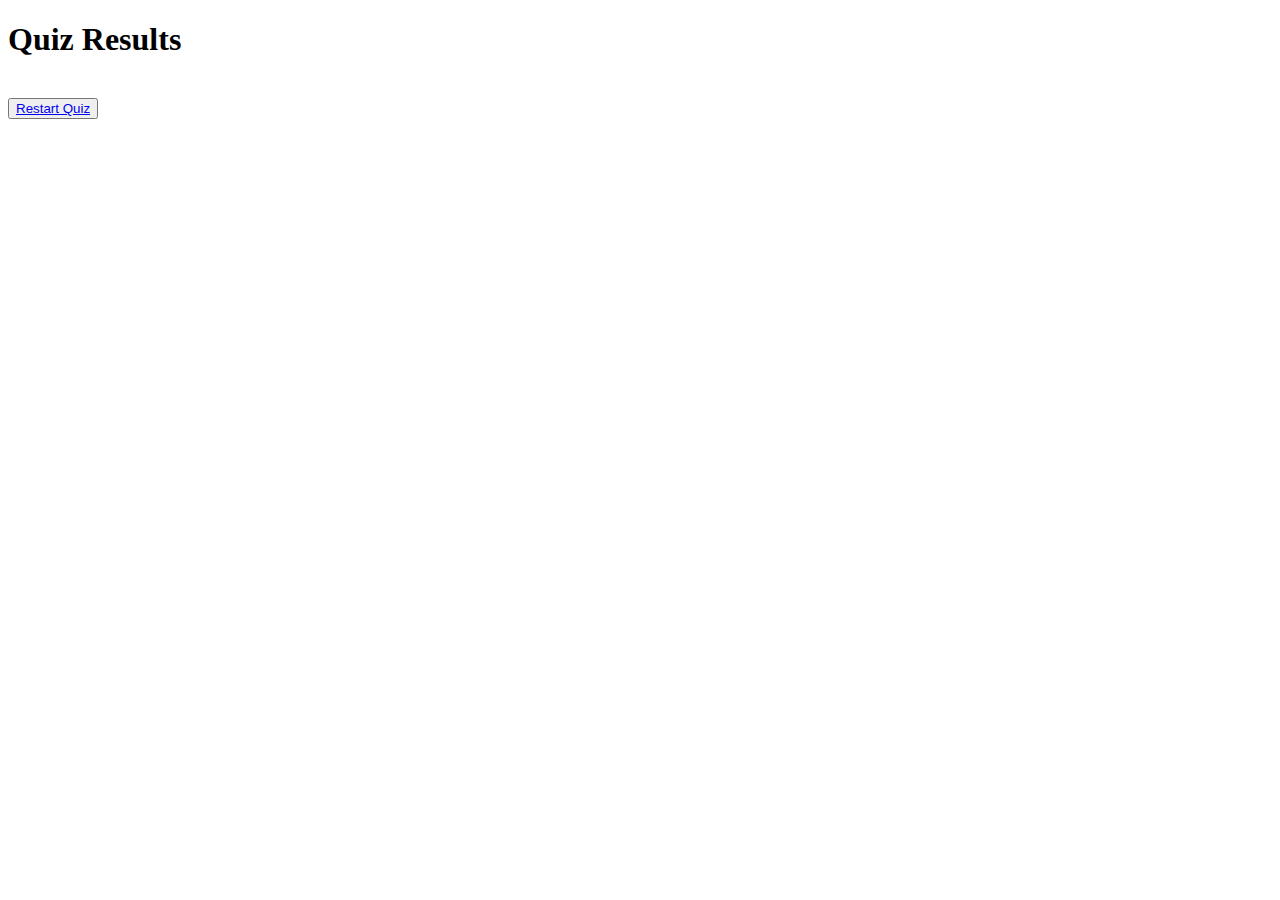
==== result.html @ 7fd6687f "result page" ====
<!DOCTYPE html>
<html lang="en">

<head>
    <meta charset="UTF-8">
    <meta http-equiv="X-UA-Compatible" content="IE=edge">
    <meta name="viewport" content="width=device-width, initial-scale=1.0">
    <title>Document</title>
</head>

<body>
    <h1>Quiz Results</h1>
    <div id="score"></div>
    <div id="summary"></div>
    <div id="wrongAnswersList"></div><br/>
    <div id="correctAnswersList"></div>
    <button><a href="index.html">Restart Quiz</a></button>

    <script src="quiz.js"></script>
    <script src="result.js"></script>
</body>
</html>
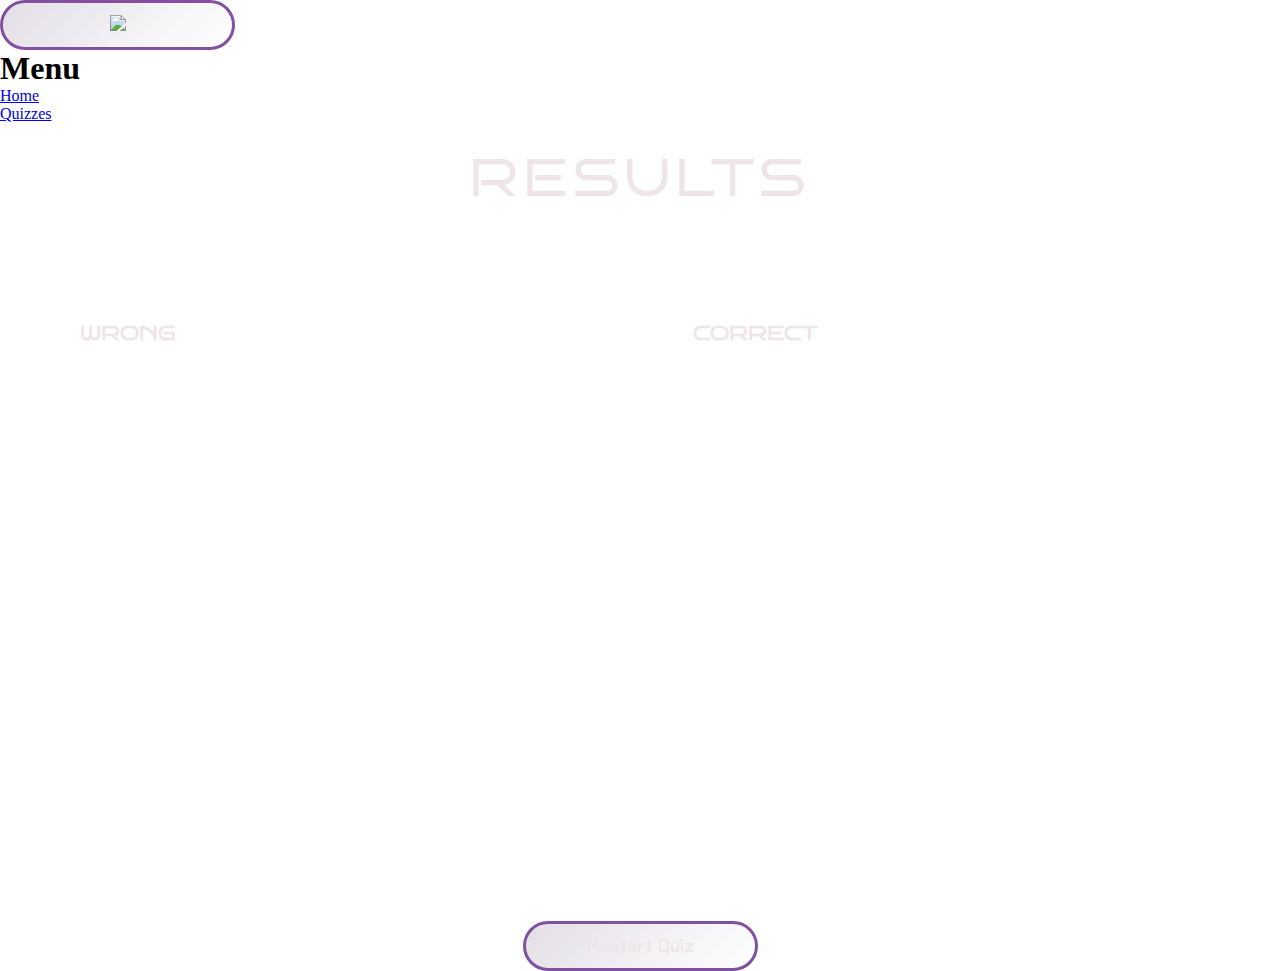
==== commit 0713d68a: "button changes" ====
--- a/result.html
+++ b/result.html
@@ -1,22 +1,61 @@
 <!DOCTYPE html>
 <html lang="en">
-
 <head>
     <meta charset="UTF-8">
     <meta http-equiv="X-UA-Compatible" content="IE=edge">
     <meta name="viewport" content="width=device-width, initial-scale=1.0">
-    <title>Document</title>
+    <title>Quizlet | Results</title>
+    <link href="/css/result.css" rel="stylesheet" />
+    <link href="components/navbar/navbar.css" rel='stylesheet'>
+    <link href='https://fonts.googleapis.com/css?family=Chakra Petch' rel='stylesheet'>
+    <link href='https://fonts.googleapis.com/css?family=Bruno Ace' rel='stylesheet'>
 </head>
 
+<!-- nav bar -->
+<header>
+    <div class="navigation">
+      <button class="hamburger" onclick="show()">
+        <img src="/assets/menu.png" />
+      </button>
+      <nav>
+        <h1 class="menutitle">Menu</h1>
+        <ul>
+          <li><a class="a" href="/">Home</a></li>
+          <li><a class="a" href="quizzes.html">Quizzes</a></li>
+        </ul>
+      </nav>
+    </div>
+    <script src="/components/navbar/nav.js"></script>
+  </header>
+<!-- -->
+
 <body>
-    <h1>Quiz Results</h1>
-    <div id="score"></div>
-    <div id="summary"></div>
-    <div id="wrongAnswersList"></div><br/>
-    <div id="correctAnswersList"></div>
+    <h1 class="title">Results</h1>
+
+
+    <div id="score" class="score"></div>
+    <div id="summary" class="summary"></div>
+
+    <div class="container">
+
+        <div class="container1">
+            <h3 class="wrongTitle">Wrong</h3>
+            <div id="wrongAnswersList" class="wrongList"></div><br />
+        </div>
+
+        <div class="container2">
+            <h3 class="correctTitle">Correct</h3>
+            <div id="correctAnswersList" class="correctList"></div>
+        </div>
+    </div>
+
+    <div class="container3">
     <button><a href="index.html">Restart Quiz</a></button>
+</div>
 
     <script src="quiz.js"></script>
     <script src="result.js"></script>
+
 </body>
+
 </html>--- a/css/result.css
+++ b/css/result.css
@@ -0,0 +1,156 @@
+* {
+    margin: 0;
+    padding: 0;
+    box-sizing: border-box;
+  }
+  
+
+body {
+    background-image: url("/assets/bg.jpg");
+    background-size: cover;
+    background-position: center;
+    background-repeat: no-repeat;
+    height: 100%;
+    width: 100vw;
+    display: flex;
+    flex-direction: column;
+}
+
+/* scroll bar */
+::-webkit-scrollbar {
+    width: 5px;
+  }
+  
+  ::-webkit-scrollbar-track {
+    background-color: #eee5e9;
+    border-radius: 10px;
+  }
+  
+  ::-webkit-scrollbar-thumb {
+    background-color: #ac7fc5;
+    border-radius: 10px;
+  }
+  
+  ::-webkit-scrollbar-thumb:hover {
+    background-color: #ac7fc5;
+    border-radius: 10px;
+  }
+
+.title {
+    font-size: 52px;
+    font-family: 'Bruno Ace', sans-serif;
+    text-transform: uppercase;
+    color: #eee5e9;
+    margin: 0.3em;
+    font-weight: 400;
+    line-height: 77px;
+    letter-spacing: 0.1em;
+    text-align: center;
+}
+.container{
+    display: flex;
+    justify-content: center;
+    align-items: center;
+    gap: 25px;
+    padding: 40px;
+}
+.container1 {
+    background-image: url("/assets/glass.png");
+    background-size: cover;
+    background-position: center;
+    background-repeat: no-repeat;
+    display: flex;
+    flex-direction: column;
+    justify-content: flex-start;
+    align-items: left;
+    height: 600px;;
+    width: 50%;
+    padding: 40px; 
+    border-radius: 20px;
+}
+.container2{
+    background-image: url("/assets/glass.png");
+    background-size: cover;
+    background-position: center;
+    background-repeat: no-repeat;
+    display: flex;
+    flex-direction: column;
+    justify-content: flex-start;
+    align-items: left;
+    height: 600px;
+    width: 50%;
+    padding: 40px; 
+    border-radius: 20px;
+}
+
+.score{
+    font-family: 'Bruno Ace', sans-serif;
+    font-size: 24px;
+    margin-bottom: 5px;
+    margin-top: 5px;
+    text-align: center;
+    color: #eee5e9;
+}
+.summary{
+    font-family: 'Bruno Ace', sans-serif;
+    font-size: 20px;
+    text-align: center;
+    color: #eee5e9;
+}
+.wrongList{
+    list-style-type: none;
+    margin-top: 15px;
+    font-family: 'Chakra Petch', sans-serif;
+    font-size: 14px;
+    line-height: 20px;
+    color: #eee5e9;
+}
+.correctList{
+    list-style-type: none;
+    margin-top: 15px;
+    font-family: 'Chakra Petch', sans-serif;
+    font-size: 14px;
+    line-height: 20px; 
+    color: #eee5e9;
+}
+.wrongTitle,
+.correctTitle{
+    font-family: 'Bruno Ace', sans-serif;
+    text-transform: uppercase;
+    font-size: 20px;
+    color: #eee5e9;
+}
+
+
+.container3 {
+    display: flex;
+    justify-content: center;
+    align-items: center;
+}
+
+button {
+    background: linear-gradient(134deg, rgba(66, 38, 84, 0.15), rgba(255, 255, 255, 0.1));
+    backdrop-filter: blur(10px);
+    border: 3px solid #82509F;
+    border-radius: 100px;
+    color: #EEE5E9;
+    font-family: 'Chakra Petch', sans-serif;
+    font-size: 18px;
+    cursor: pointer;
+    padding: 10px 30px 10px 30px;
+    width: 235px;
+    height: 50px;
+    font-weight: 600;
+    line-height: 20px;
+}
+
+
+button:hover {
+    background-image: linear-gradient(114.55deg, rgba(113, 53, 151, 0.9) 2.13%, rgba(66, 38, 84, 0) 98.14%), radial-gradient(97.09% 224.61% at 1.38% 96.94%, rgba(240, 207, 255, 0) 0%, #7D4497 100%), radial-gradient(97.57% 210.75% at 0.9% 2.98%, rgba(243, 216, 255, 0) 0%, #E4B0FC 100%);
+    color: #EEE5E9;
+}
+
+button a{
+    text-decoration: none;
+    color: #EEE5E9;
+}